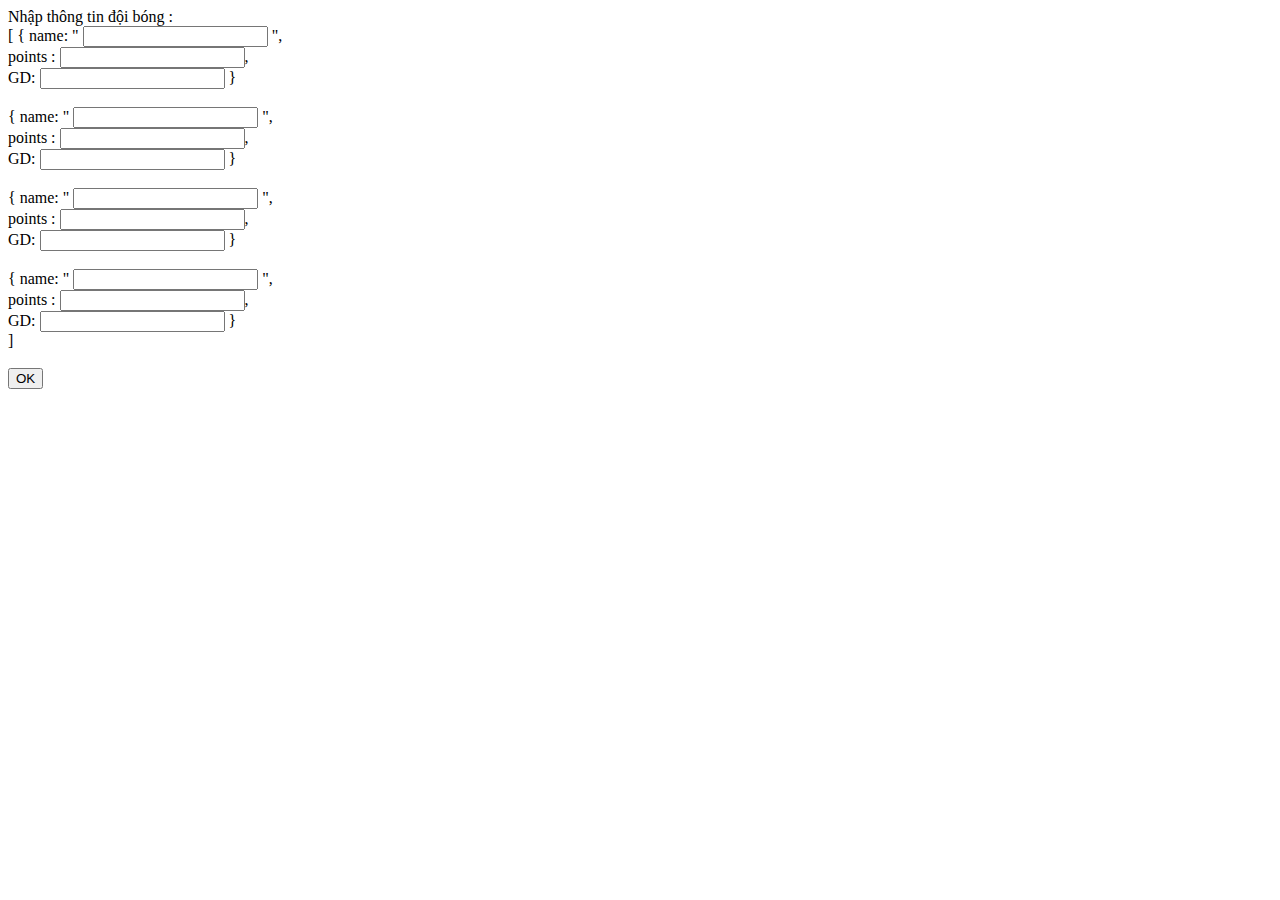
==== index2.html @ 63e7a306 "Bai test" ====
<!DOCTYPE html>
<html lang="en">
<head>
    <meta charset="UTF-8">
    <meta name="viewport" content="width=device-width, initial-scale=1.0">
    <title> Bài2</title>
    <link rel="stylesheet" href="./bai2.css">

</head>
<body>

     Nhập thông tin đội bóng : <br>
     [ 
       {
        name: "  <input type="text" class="a" id="name1">   ", <br>
        points : <input type="number" class="b" id="points1">, <br>
        GD: <input type="number" class="c" id="gd1">
       } <br>
<br>
       {
        name: "  <input type="text" class="a" id="name2">   ", <br>
        points : <input type="number" class="b" id="points2">, <br>
        GD: <input type="number" class="c" id="gd2">
       } <br>
<br>
       {
        name: "  <input type="text" class="a" id="name3">   ", <br>
        points : <input type="number" class="b" id="points3">, <br>
        GD: <input type="number" class="c" id="gd3">
       } <br>
<br>
       {
        name: "  <input type="text" class="a" id="name4">   ", <br>
        points : <input type="number" class="b" id="points4">, <br>
        GD: <input type="number" class="c" id="gd4">
       } <br>
         ]
<br> <br>
<button onclick="number()">OK</button>
<div id="merS"></div>
    

<script src="./bai2.js"></script>

</body>
</html>
---- bai2.css ----
.a{
    color: blue;
}

.b {
    color: blue;
}
#c {
    color: blue;
}
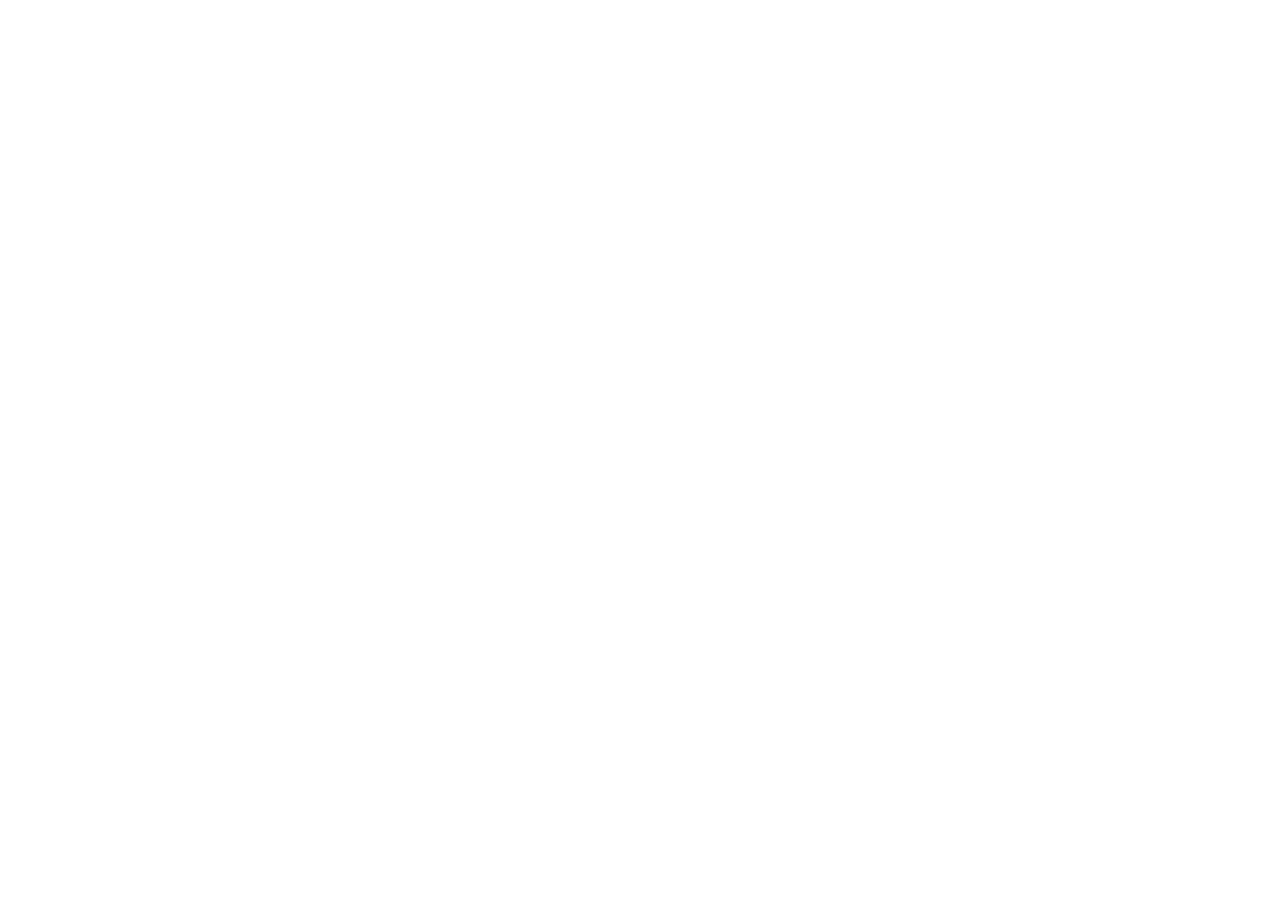
==== commit 47b10c87: "Nộp lại bài" ====
--- a/index2.html
+++ b/index2.html
@@ -3,44 +3,9 @@
 <head>
     <meta charset="UTF-8">
     <meta name="viewport" content="width=device-width, initial-scale=1.0">
-    <title> Bài2</title>
-    <link rel="stylesheet" href="./bai2.css">
-
+    <title>Bai2</title>
 </head>
 <body>
-
-     Nhập thông tin đội bóng : <br>
-     [ 
-       {
-        name: "  <input type="text" class="a" id="name1">   ", <br>
-        points : <input type="number" class="b" id="points1">, <br>
-        GD: <input type="number" class="c" id="gd1">
-       } <br>
-<br>
-       {
-        name: "  <input type="text" class="a" id="name2">   ", <br>
-        points : <input type="number" class="b" id="points2">, <br>
-        GD: <input type="number" class="c" id="gd2">
-       } <br>
-<br>
-       {
-        name: "  <input type="text" class="a" id="name3">   ", <br>
-        points : <input type="number" class="b" id="points3">, <br>
-        GD: <input type="number" class="c" id="gd3">
-       } <br>
-<br>
-       {
-        name: "  <input type="text" class="a" id="name4">   ", <br>
-        points : <input type="number" class="b" id="points4">, <br>
-        GD: <input type="number" class="c" id="gd4">
-       } <br>
-         ]
-<br> <br>
-<button onclick="number()">OK</button>
-<div id="merS"></div>
-    
-
-<script src="./bai2.js"></script>
-
+    <script src="./bai2.js"></script>
 </body>
 </html>